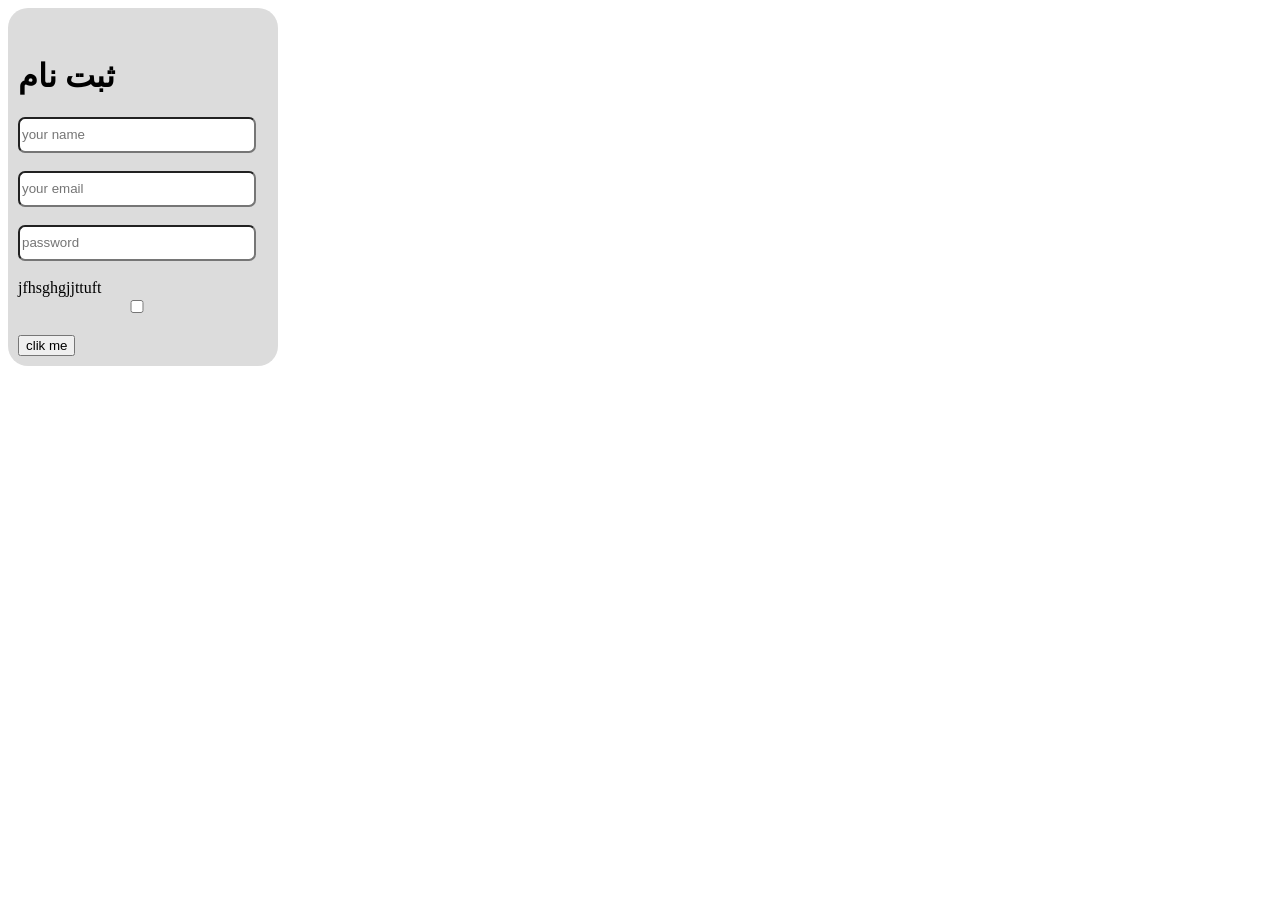
==== form.html @ a6bcafba "Add files via upload" ====
<!DOCTYPE html>
<html lang="fa" dir="ltr">
<head>
    <meta charset="UTF-8">
    <meta name="viewport" content="width=device-width, initial-scale=1.0">
    <title>Document</title>
    <style>
     input{width: 230px;}


    </style>
</head>
<body>
    <div style="background-color: gainsboro; border-radius:20px; width: 250px; padding: 10px;">
        <img src="file_000000005528724681945c245867bf6d(1).png" alt="" width="70px" style="justify-content: center">
    <form action="">
        <h1>ثبت نام</h1>
        <input type="text" id="name" placeholder="your name" style="border-radius: 7px; height: 30px;" required >
        <br>
        <br>
        <input type="email" id="emaile" placeholder="your email" style="border-radius: 7px; height: 30px;" required >
        <br>
        <br>
        <input type="password" name="" id="" placeholder="password" style="border-radius: 7px; height: 30px;" required >
        <br><br>
        <label for="select">jfhsghgjjttuft</label><input type="checkbox" name="" id="select" required>
        <br><br>
        <button type="submit">clik me</button>



    </form>
    </div>
</body>
</html>
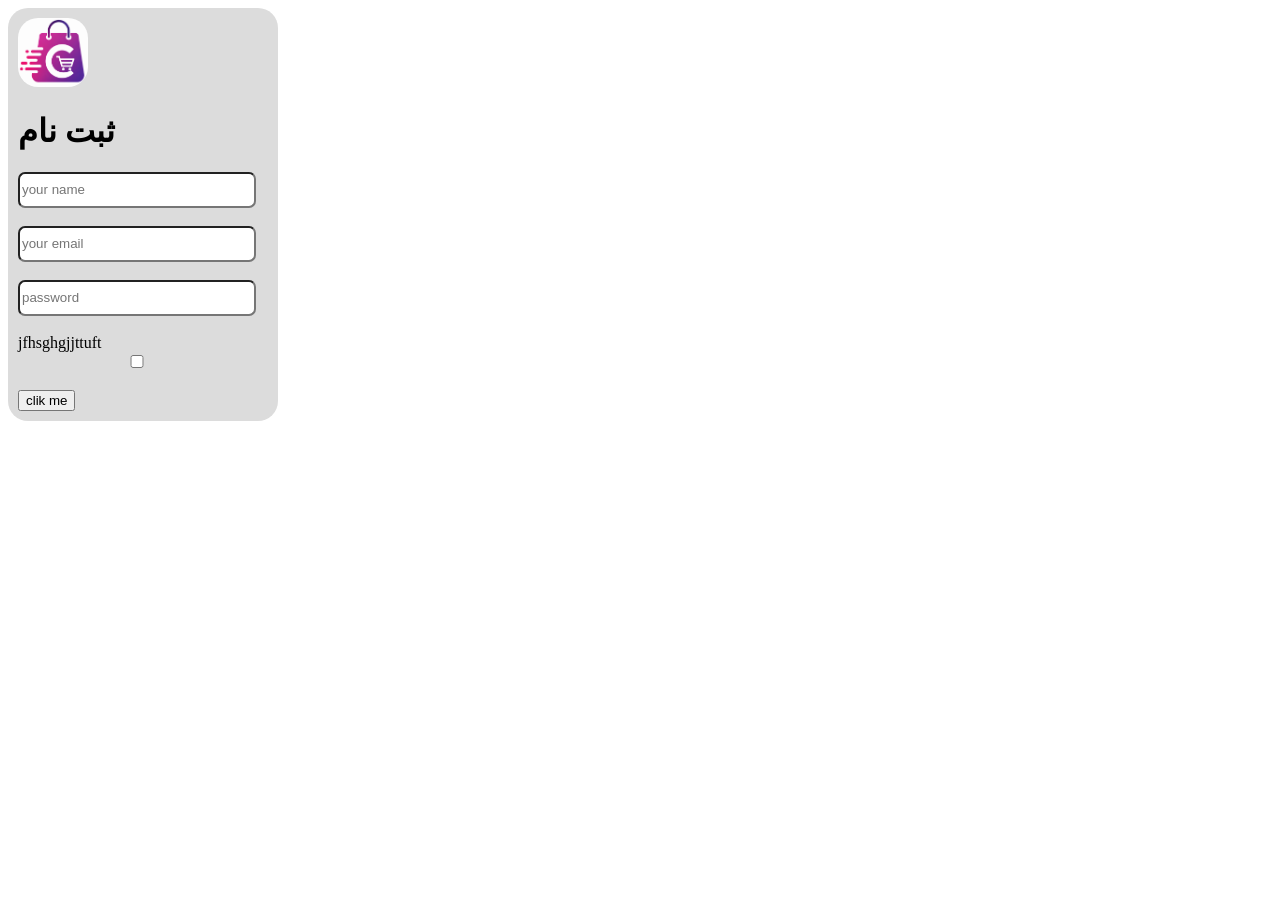
==== commit ed55a2f4: "form.html" ====
--- a/form.html
+++ b/form.html
@@ -12,7 +12,7 @@
 </head>
 <body>
     <div style="background-color: gainsboro; border-radius:20px; width: 250px; padding: 10px;">
-        <img src="file_000000005528724681945c245867bf6d(1).png" alt="" width="70px" style="justify-content: center">
+        <img src="file_000000005528724681945c245867bf6d(1).png" alt="" width="70px" style="border-radius:20px">
     <form action="">
         <h1>ثبت نام</h1>
         <input type="text" id="name" placeholder="your name" style="border-radius: 7px; height: 30px;" required >
@@ -32,4 +32,4 @@
     </form>
     </div>
 </body>
-</html>+</html>
